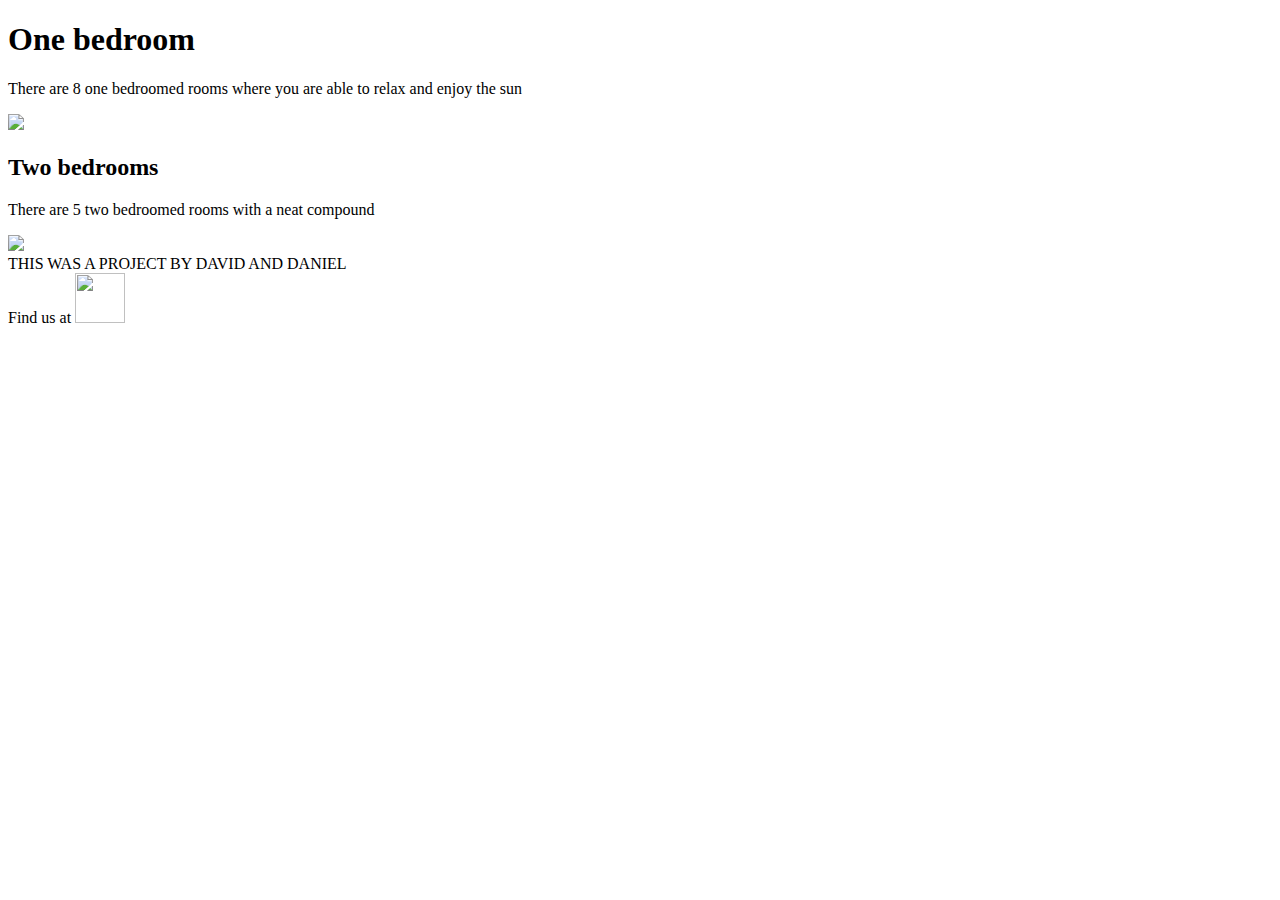
==== accomodations/index.html @ d35b6e95 "changes made" ====
<!DOCTYPE html>
<html>
    <head>
        <title>Accomodations</title>
        <link rel="stylesheet" type="text/css" href="accomodations.css">
    </head>

    <body>
    <h1>One bedroom</h1>
    <p>There are 8 one bedroomed rooms where you are able to relax and enjoy the sun</p>
    <img src="Images/room.jpg">
    <h2>Two bedrooms</h2>
    <p>There are 5 two bedroomed rooms with a neat compound</p>
    <img src="Images/cpd.jpeg">
    </body>

    <footer>
    	THIS WAS A PROJECT BY DAVID AND DANIEL <br>
    	Find us at <a href="https://www.instagram.com/"><img src="Images/ig.jpg" height="50px" width="50px"></a>
    </footer>
</html>
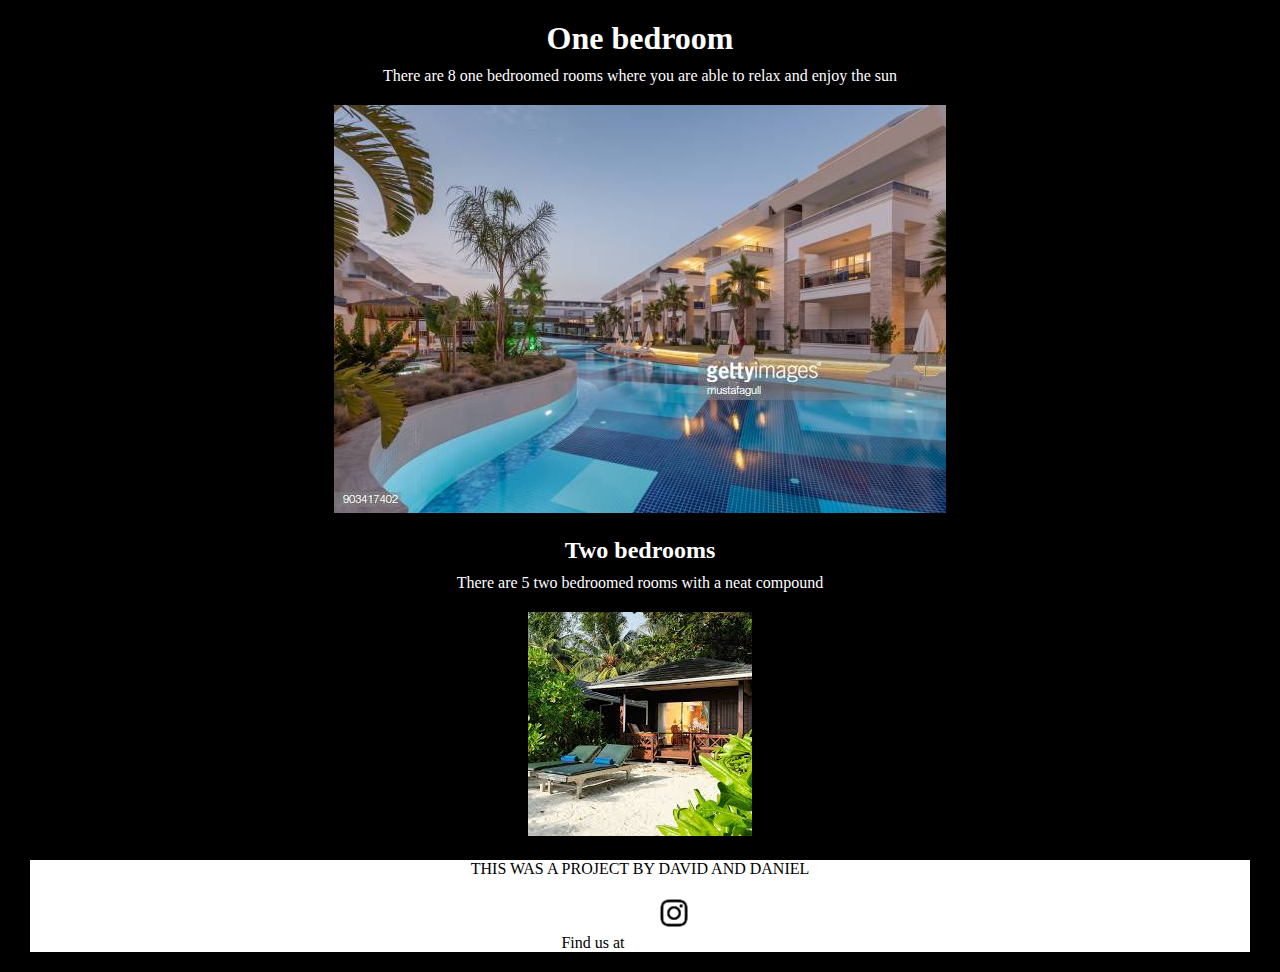
==== commit 5214c367: "changes made" ====
--- a/accomodations/index.html
+++ b/accomodations/index.html
@@ -2,7 +2,7 @@
 <html>
     <head>
         <title>Accomodations</title>
-        <link rel="stylesheet" type="text/css" href="accomodations.css">
+        <link rel="stylesheet" type="text/css" href="styles.css">
     </head>
 
     <body>
--- a/accomodations/styles.css
+++ b/accomodations/styles.css
@@ -0,0 +1,19 @@
+*{
+	margin: 10px;
+}
+
+body{
+   color: white;
+   background-color: black;
+   text-align: center;
+   margin: 10px;
+}
+
+footer{
+	background-color: white;
+	color: black;
+}
+
+footer.img{
+	float: right;
+}
